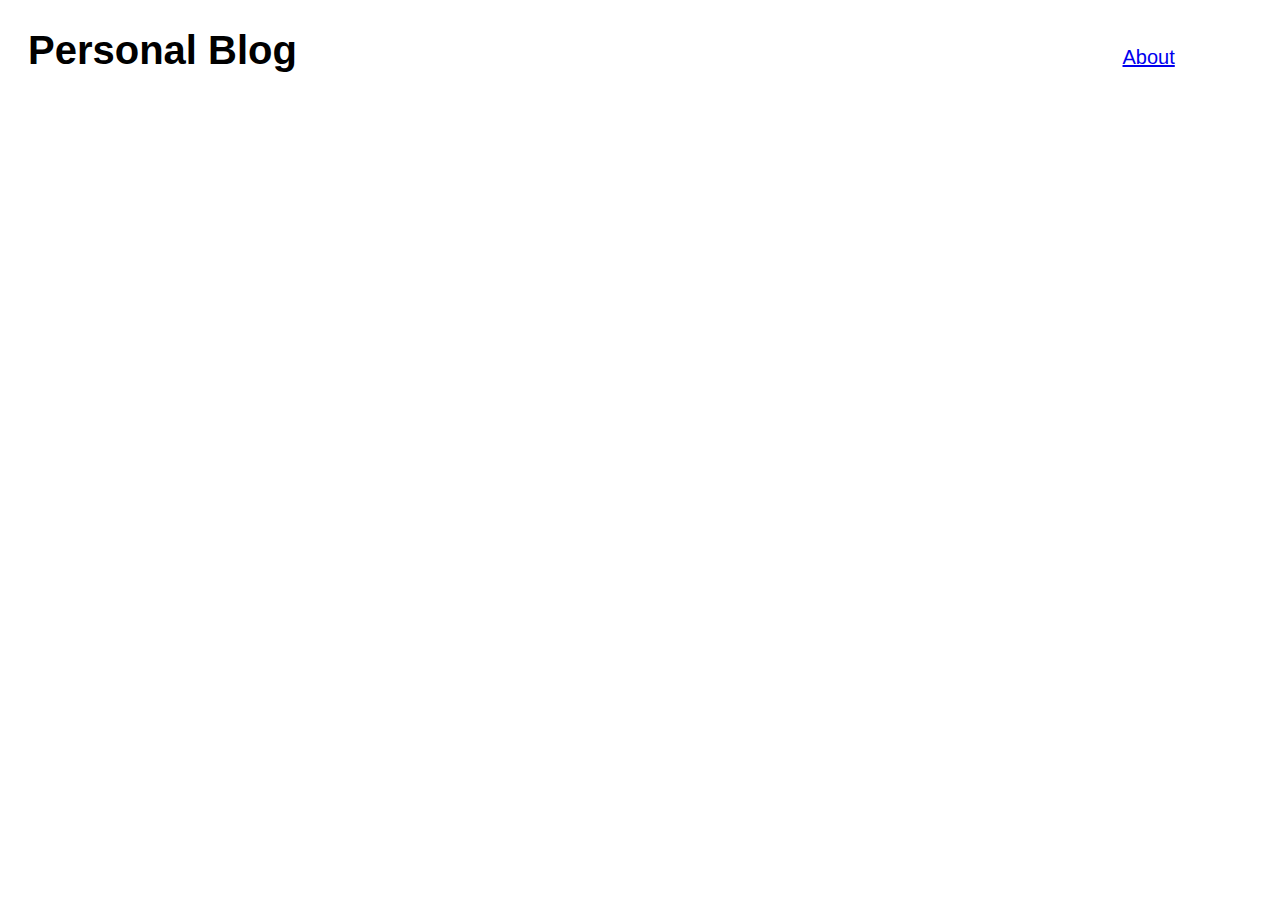
==== index.html @ 4843b252 "Add files via upload" ====
<!DOCTYPE html>
<html lang="en">

    <head>
        <meta charset="utf-8">
        <title>World.Wide.Wolfi</title>
        <link rel="stylesheet" href="styles.css">
        
    </head>

    <body>
        <h1 class="header">Personal Blog</h1>
        <span class="about"><a href="about.html">About</a></span>
    </body>
</html>
---- styles.css ----
body {
    font-size: 20px;
    font-family: Arial, Helvetica, sans-serif;
}

.header {
    display: inline-block;
    margin: 20px;
    
    
}

.about {
    text-align: end;
    margin-left: 800px;
    
}
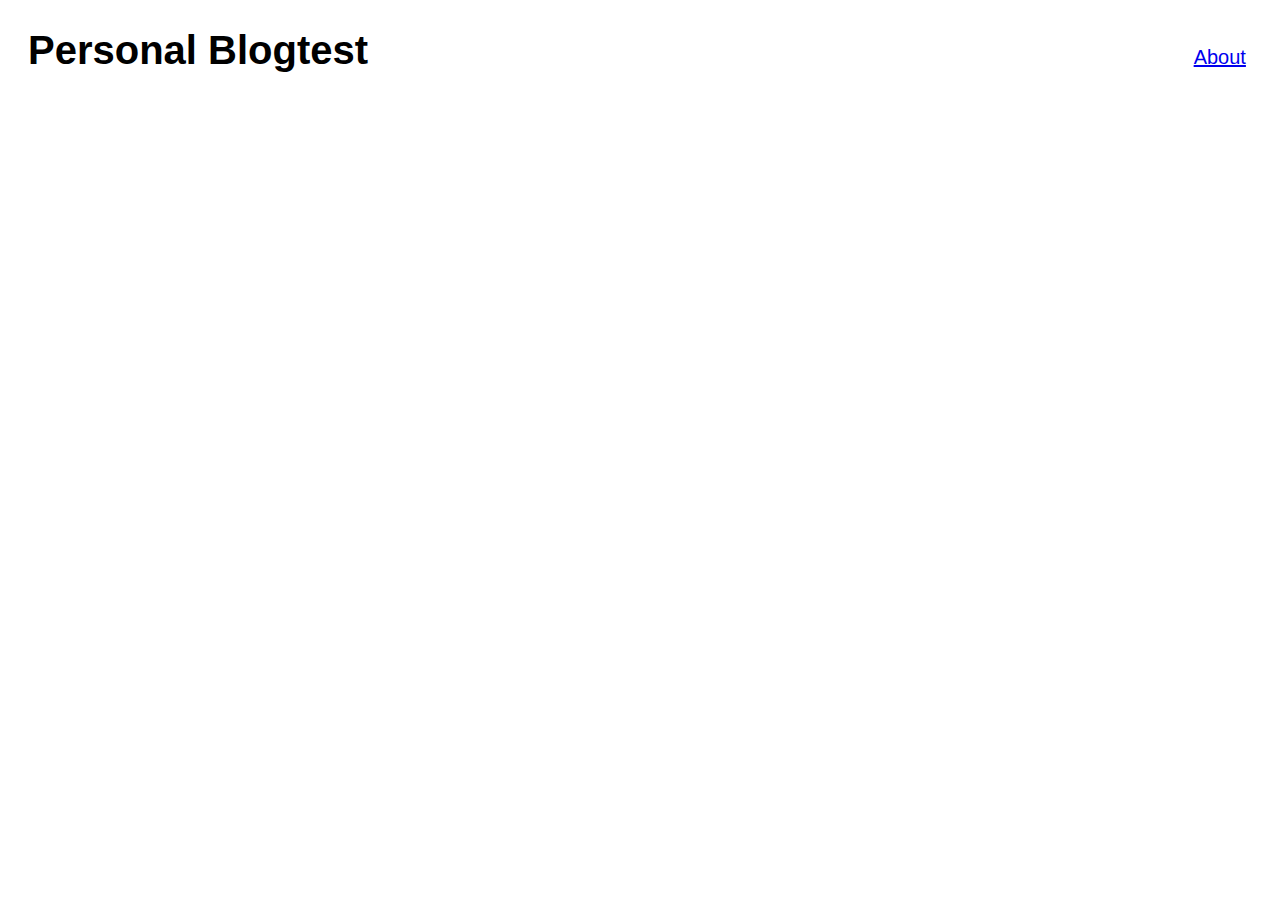
==== commit 07a43ba9: "test" ====
--- a/index.html
+++ b/index.html
@@ -9,7 +9,7 @@
     </head>
 
     <body>
-        <h1 class="header">Personal Blog</h1>
+        <h1 class="header">Personal Blogtest</h1>
         <span class="about"><a href="about.html">About</a></span>
     </body>
 </html>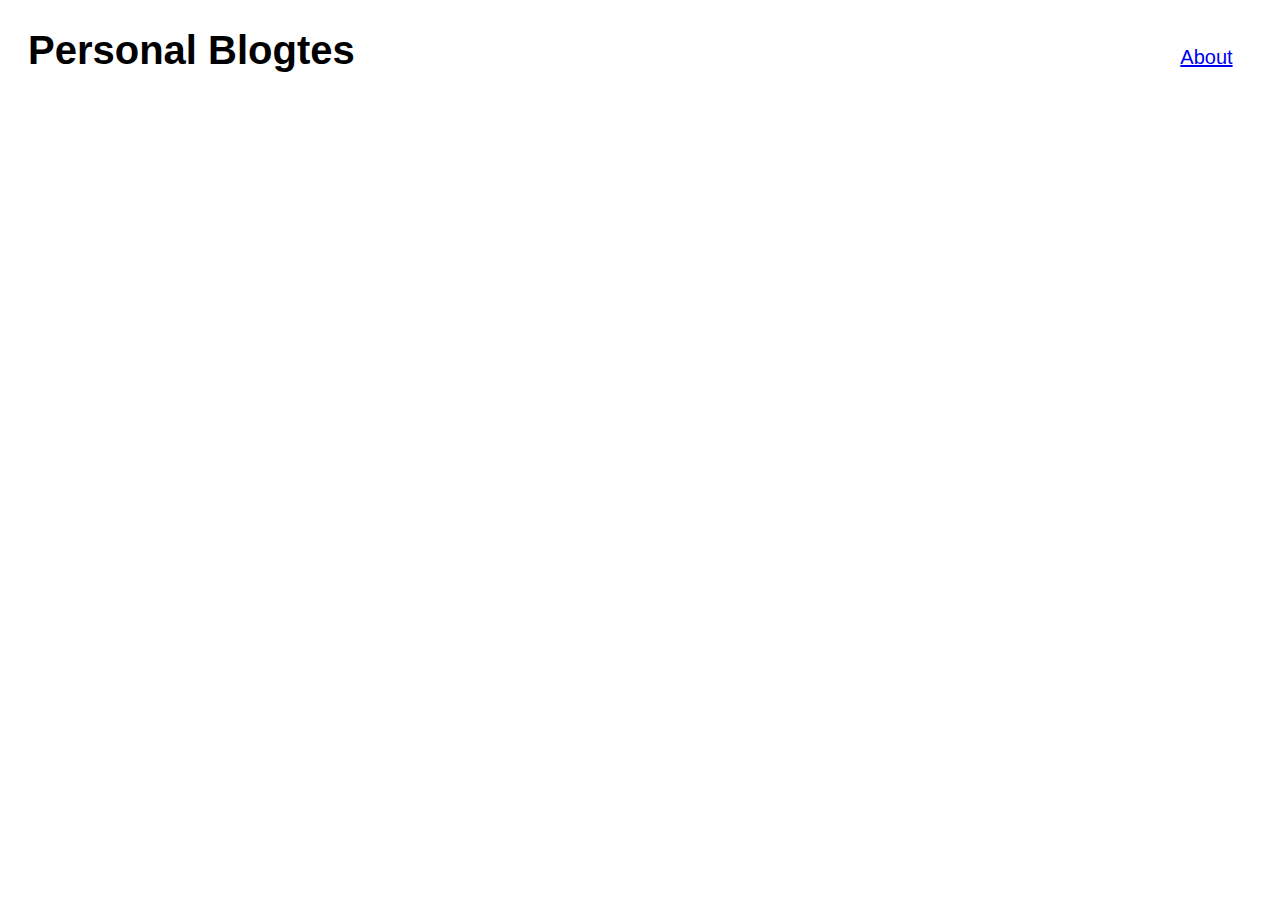
==== commit 5863ad0d: "test" ====
--- a/index.html
+++ b/index.html
@@ -9,7 +9,7 @@
     </head>
 
     <body>
-        <h1 class="header">Personal Blogtest</h1>
+        <h1 class="header">Personal Blogtes</h1>
         <span class="about"><a href="about.html">About</a></span>
     </body>
 </html>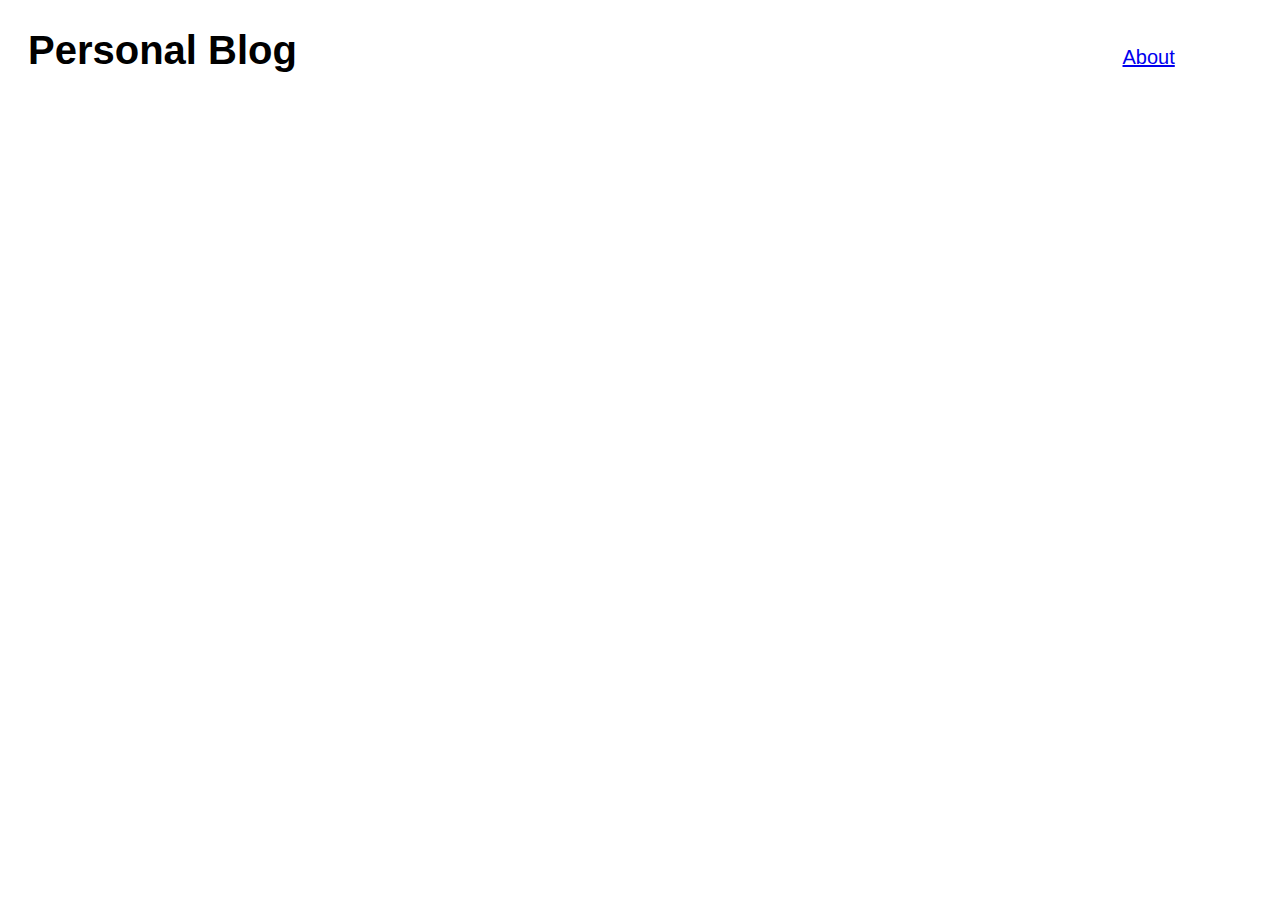
==== commit 1311d00b: "test end" ====
--- a/index.html
+++ b/index.html
@@ -9,7 +9,7 @@
     </head>
 
     <body>
-        <h1 class="header">Personal Blogtes</h1>
+        <h1 class="header">Personal Blog</h1>
         <span class="about"><a href="about.html">About</a></span>
     </body>
 </html>